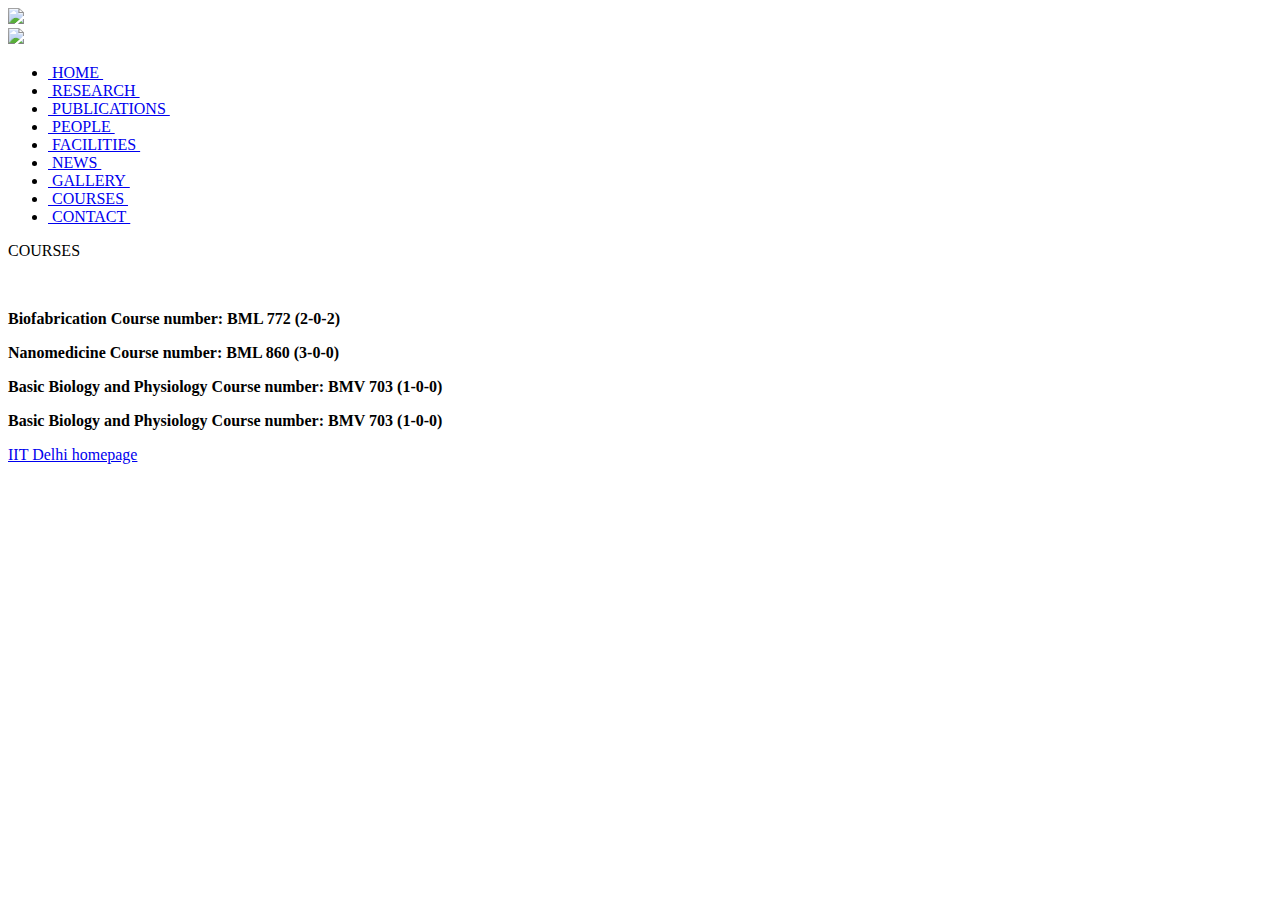
==== Courses.html @ 9513cc1b "Update Courses.html" ====
<!DOCTYPE html> 
<html> 

<head>
<title> Biomaterials and Bio-interface lab </title>
</head> 

<link rel=stylesheet href="style.css">

<body id="home"> 



<div id="main_box">



<div id="header">

        <div id="logos_lab">
        <A href = "index.html"> 
        <img src="images/BMlogo.jpg" >
        </A>
        </div>

        
        <div id="logos_ME">
        <A href = "https://home.iitd.ac.in/"> 
        <img src="images/iitdlogo.jpg">
        </A>
        </div>
        
        <div id="logos_clear">
        </div>
    
    <div id="solid">
    </div>
    
		<ul id="header_links">
	
            <li> <A href = "index.html"> &nbsp;HOME&nbsp;</A>
            </li>

            <li> <A href = "Research.html" > &nbsp;RESEARCH&nbsp;</A>
            </li>

            <li> <A href = "Publications.html"> &nbsp;PUBLICATIONS&nbsp;</A>
            </li>

            <li> <A href = "People.html"> &nbsp;PEOPLE&nbsp;</A>
            </li>

            <li><A href = "Facilites.html"> &nbsp;FACILITIES&nbsp;</A>
            </li>

            <li> <A href = "News.html"> &nbsp;NEWS&nbsp;</A>
            </li>
            
            <li><A href = "Gallery.html"> &nbsp;GALLERY&nbsp;</A>
            </li>

            <li><A href = "Courses.html"> &nbsp;COURSES&nbsp;</A>
            </li>

            <li><A href = "Contact.html"> &nbsp;CONTACT&nbsp;</A>
            </li>
        
            </ul>
    
</div>


<div id="main_content">
    
    <div id ="main_text2">
        <div id="subtitle"> COURSES </div>
        
        <div id="contact">
            <p>&nbsp;</p>
            <b>
               <p> Biofabrication				Course number: BML 772 (2-0-2)</p>
               <p> Nanomedicine			Course number: BML 860 (3-0-0) </p>
                <p> Basic Biology and Physiology		Course number: BMV 703 (1-0-0) </p>
		    <p> Basic Biology and Physiology		Course number: BMV 703 (1-0-0) </p>
               
            </b>
                           






        
        
    </div>
</div>



    
    
</div>


<div id="footer">
</div>



<div id="footer_bar">
    <A href = "https://home.iitd.ac.in/"> IIT Delhi homepage </A>
</div>


</div id="main_box">





</body> 

</html>
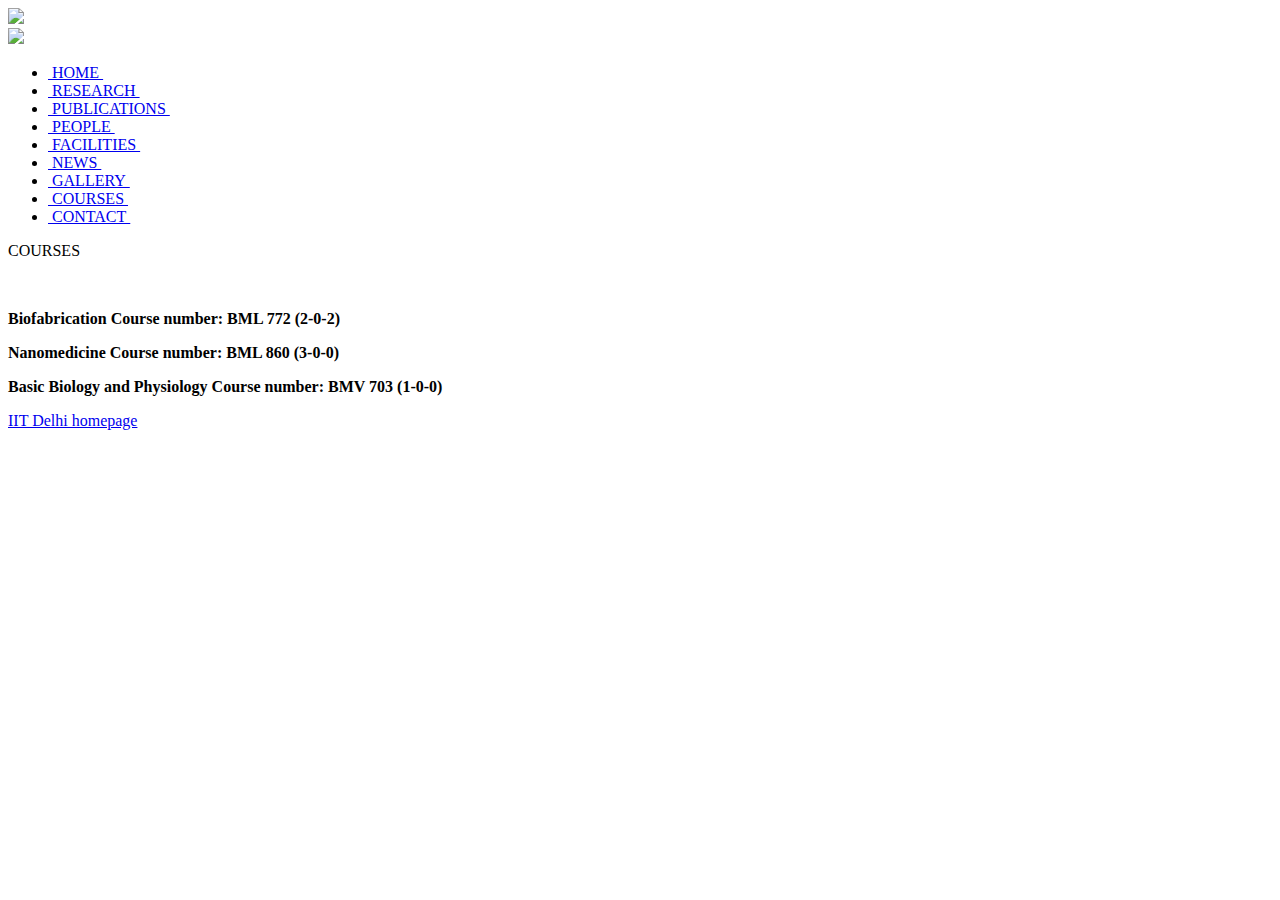
==== commit c11eceec: "Update Courses.html" ====
--- a/Courses.html
+++ b/Courses.html
@@ -81,7 +81,7 @@
                <p> Biofabrication				Course number: BML 772 (2-0-2)</p>
                <p> Nanomedicine			Course number: BML 860 (3-0-0) </p>
                 <p> Basic Biology and Physiology		Course number: BMV 703 (1-0-0) </p>
-		    <p> Basic Biology and Physiology		Course number: BMV 703 (1-0-0) </p>
+		   
                
             </b>
                            
